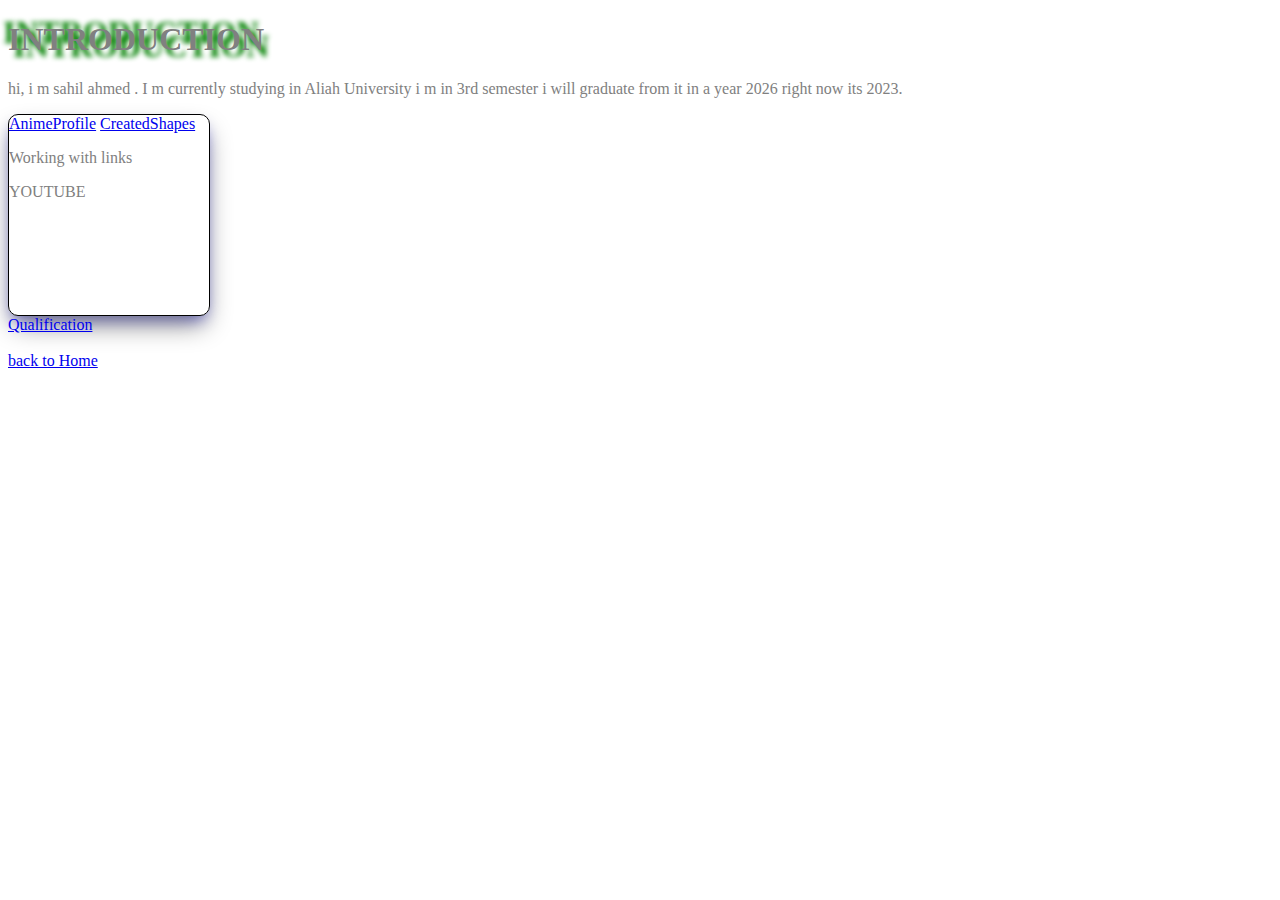
==== html/pages/about-me.html @ 5fb7f04b "added initial files" ====
<!DOCTYPE html>
<html lang="en">
<head>
    <meta charset="UTF-8">
    <meta name="viewport" content="width=device-width, initial-scale=1.0">
    <title>About-me</title>
    <link rel="stylesheet" href="../../CSS/styleAbout.css">
</head>
<body>
    <h1>INTRODUCTION </h1>
    <p>hi, i m sahil  ahmed . I m currently studying in Aliah University i m in 3rd semester i will graduate from it in a year 2026 right now its 2023.</p>
     
     <div class="first">
        <a href="pages/profile.html" class="GoTo">AnimeProfile</a>
        <a href="pages/shapes.html" class="GoTo">CreatedShapes</a>
    
      <br> <p>Working with links <br> </p>
      <a  id="youtube"   href="https://www.youtube.com"> YOUTUBE</a>

     </div>

     <a href="pages/qualification.html" class="GoTo">Qualification</a>

    
    <br>
    <br>
    
    <a href="../index.html">back to Home</a>

</body>
</html>
---- CSS/styleAbout.css ----
body{


color: gray;




}

h1{
text-shadow: 5px 7px 5px green , -5px -7px 5px green;



}

.first{
height: 200px;
width: 200px;

box-shadow: 0 13px 27px -5px gray , 0 8px 16px -8px blue;
border-radius: 10px;     
border: 1px solid black;
}


#youtube:link{

    color: gray;
    text-decoration: solid;

}

#youtube:visited{

color: rgb(11, 11, 211);

}

#youtube:hover{
color: red;

}
#youtube:active{
color: green;


}
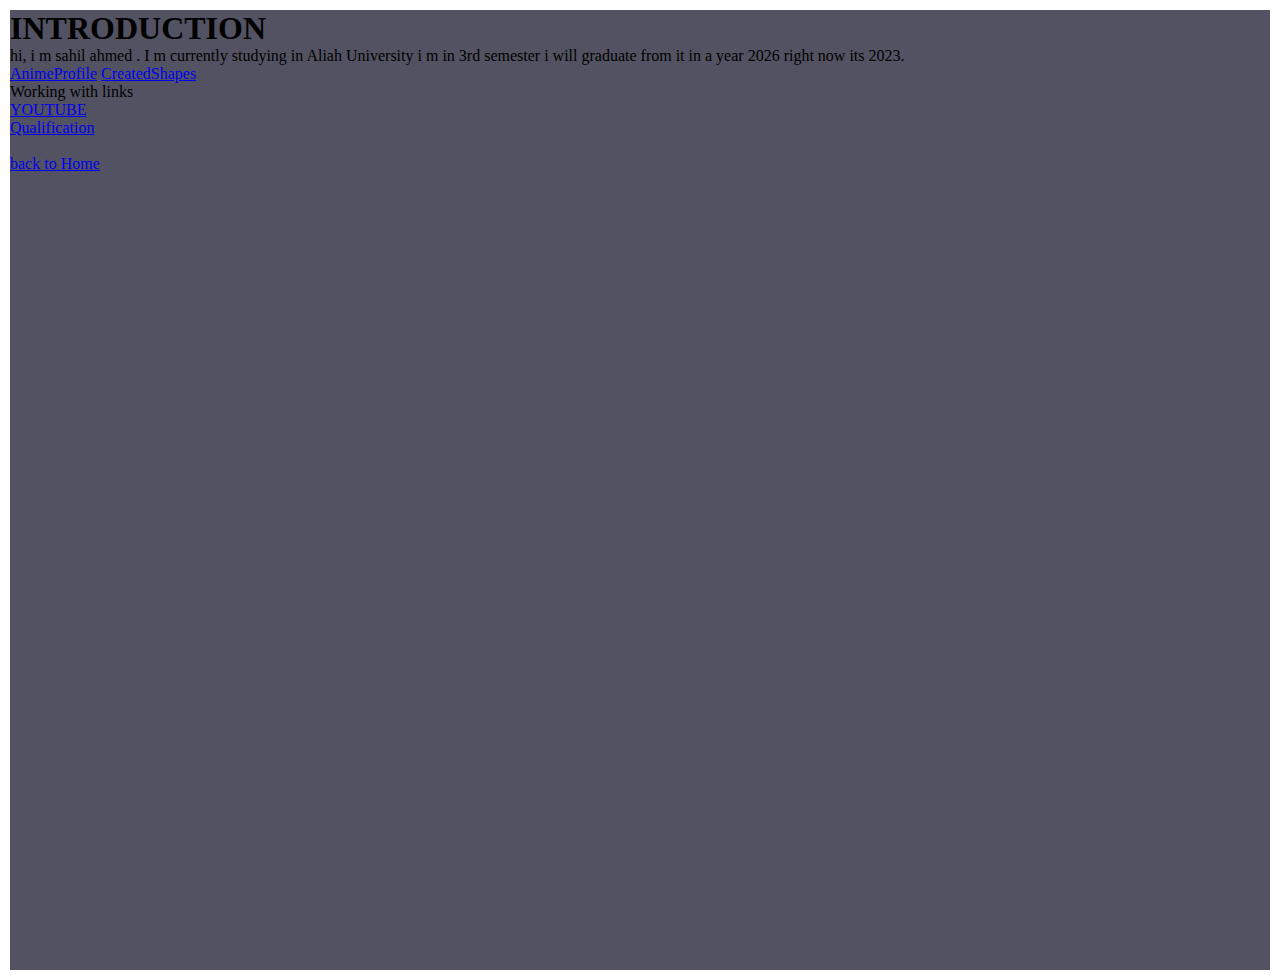
==== commit 72a2f030: "added index" ====
--- a/html/pages/about-me.html
+++ b/html/pages/about-me.html
@@ -1,31 +1,38 @@
 <!DOCTYPE html>
 <html lang="en">
+
 <head>
     <meta charset="UTF-8">
     <meta name="viewport" content="width=device-width, initial-scale=1.0">
     <title>About-me</title>
     <link rel="stylesheet" href="../../CSS/styleAbout.css">
 </head>
+
 <body>
-    <h1>INTRODUCTION </h1>
-    <p>hi, i m sahil  ahmed . I m currently studying in Aliah University i m in 3rd semester i will graduate from it in a year 2026 right now its 2023.</p>
-     
-     <div class="first">
-        <a href="pages/profile.html" class="GoTo">AnimeProfile</a>
-        <a href="pages/shapes.html" class="GoTo">CreatedShapes</a>
-    
-      <br> <p>Working with links <br> </p>
-      <a  id="youtube"   href="https://www.youtube.com"> YOUTUBE</a>
+    <div class="inner-body">
+        <h1>INTRODUCTION </h1>
+        <p>hi, i m sahil ahmed . I m currently studying in Aliah University i m in 3rd semester i will graduate from it
+            in a
+            year 2026 right now its 2023.</p>
 
-     </div>
+        <div class="first">
+            <a href="pages/profile.html" class="GoTo">AnimeProfile</a>
+            <a href="pages/shapes.html" class="GoTo">CreatedShapes</a>
 
-     <a href="pages/qualification.html" class="GoTo">Qualification</a>
+            <br>
+            <p>Working with links <br> </p>
+            <a id="youtube" href="https://www.youtube.com"> YOUTUBE</a>
 
-    
-    <br>
-    <br>
-    
-    <a href="../index.html">back to Home</a>
+        </div>
 
+        <a href="pages/qualification.html" class="GoTo">Qualification</a>
+
+
+        <br>
+        <br>
+
+        <a href="../index.html">back to Home</a>
+    </div>
 </body>
+
 </html>--- a/CSS/styleAbout.css
+++ b/CSS/styleAbout.css
@@ -1,4 +1,4 @@
-body{
+/*body{
 
 
 color: gray;
@@ -46,4 +46,17 @@
 color: green;
 
 
+} */
+*{
+    margin: 0;
+    padding: 0;
+    box-sizing: border-box;
+}
+
+.inner-body{
+
+    margin: 10px;
+    height: 60rem;
+    
+    background-color: rgb(82, 82, 98);
 }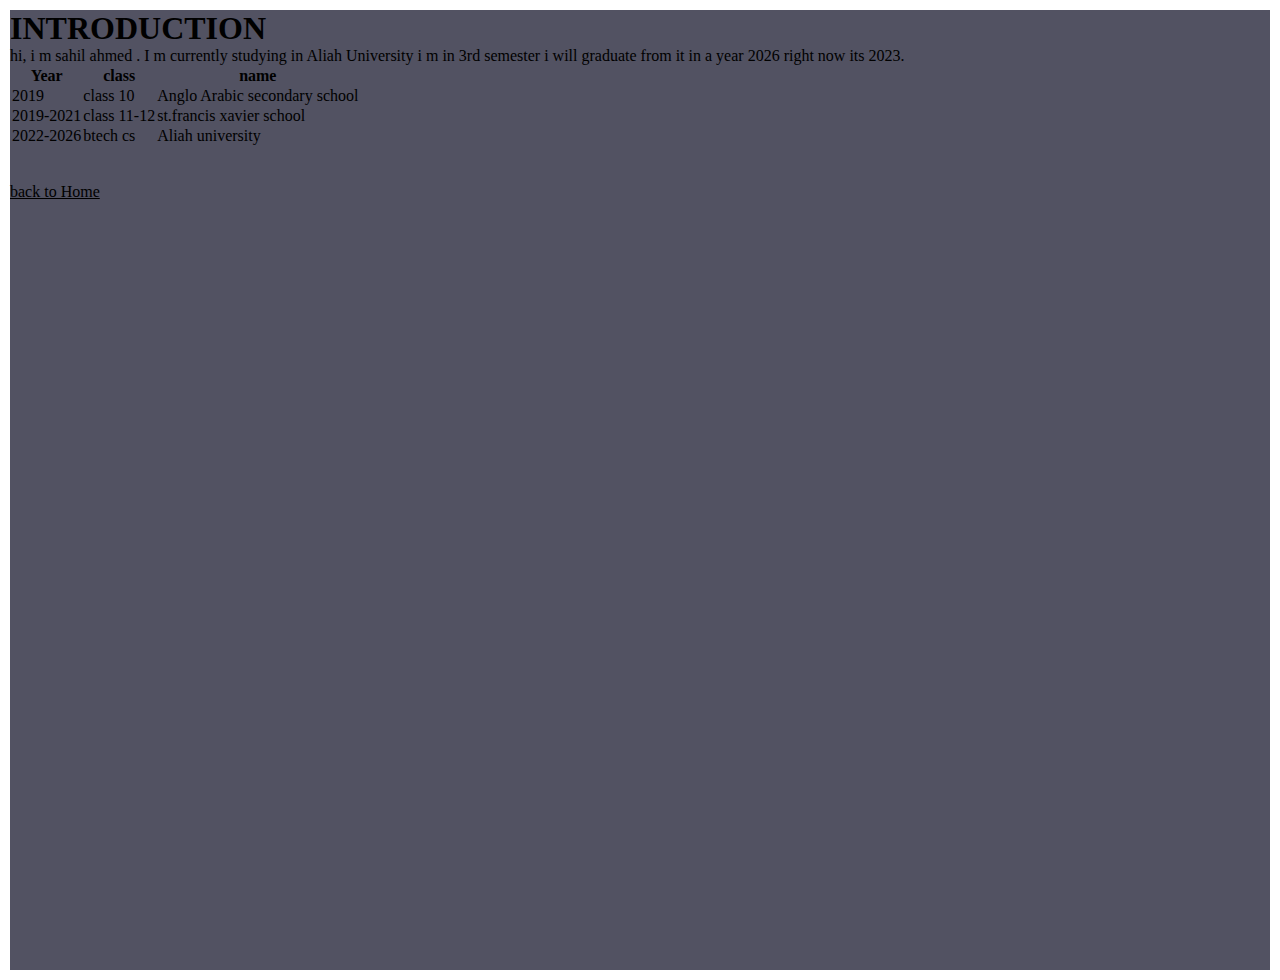
==== commit 55859d05: "big update" ====
--- a/html/pages/about-me.html
+++ b/html/pages/about-me.html
@@ -6,6 +6,7 @@
     <meta name="viewport" content="width=device-width, initial-scale=1.0">
     <title>About-me</title>
     <link rel="stylesheet" href="../../CSS/styleAbout.css">
+    <link rel="stylesheet" href="https://cdnjs.cloudflare.com/ajax/libs/font-awesome/6.5.1/css/all.min.css" integrity="sha512-DTOQO9RWCH3ppGqcWaEA1BIZOC6xxalwEsw9c2QQeAIftl+Vegovlnee1c9QX4TctnWMn13TZye+giMm8e2LwA==" crossorigin="anonymous" referrerpolicy="no-referrer" />
 </head>
 
 <body>
@@ -16,22 +17,40 @@
             year 2026 right now its 2023.</p>
 
         <div class="first">
-            <a href="pages/profile.html" class="GoTo">AnimeProfile</a>
-            <a href="pages/shapes.html" class="GoTo">CreatedShapes</a>
+        
 
-            <br>
-            <p>Working with links <br> </p>
-            <a id="youtube" href="https://www.youtube.com"> YOUTUBE</a>
+            
+            
 
         </div>
 
-        <a href="pages/qualification.html" class="GoTo">Qualification</a>
+        <div class="second">
+
+            
+    <table>
+        <thead>
+      <tr> <th>Year</th> <th>class</th> <th>name</th>
+      </tr>
+      
+        </thead>
+      <tbody>
+      <tr> <td>2019</td> <td>class 10</td> <td>Anglo Arabic secondary school</td></tr>
+      
+      <tr><td>2019-2021</td><td>class 11-12</td><td>st.francis xavier school</td></tr>
+      <tr><td>2022-2026</td><td>btech cs</td><td>Aliah university</td></tr>
+      
+      </tbody>
+      
+          </table>
+        </div>
+
+    
 
 
         <br>
         <br>
 
-        <a href="../index.html">back to Home</a>
+        <a style="color: black;" href="../../index.html"> <i class="fa-solid fa-house"></i>   back to Home</a>
     </div>
 </body>
 
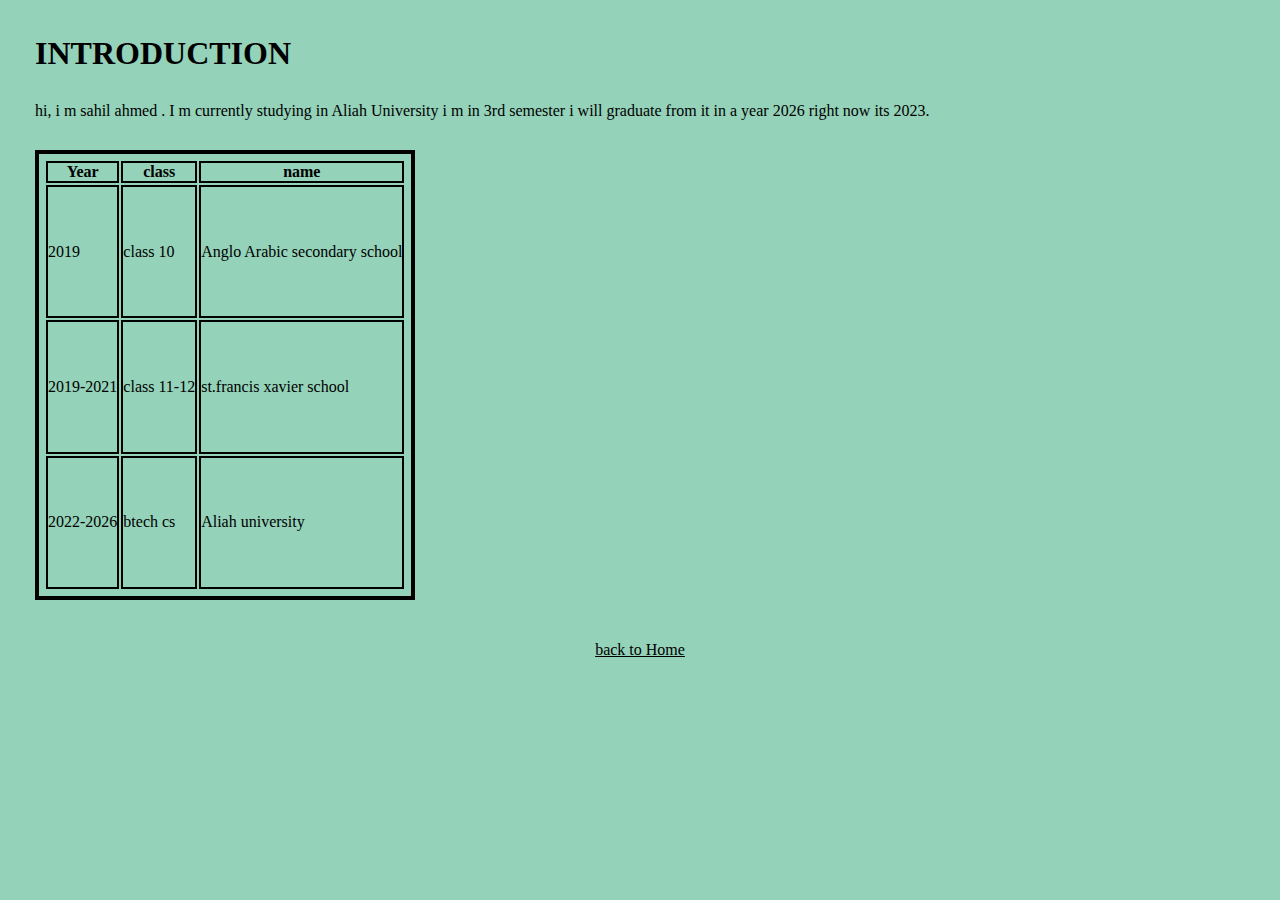
==== commit 32761585: "fixed about me" ====
--- a/html/pages/about-me.html
+++ b/html/pages/about-me.html
@@ -6,52 +6,72 @@
     <meta name="viewport" content="width=device-width, initial-scale=1.0">
     <title>About-me</title>
     <link rel="stylesheet" href="../../CSS/styleAbout.css">
-    <link rel="stylesheet" href="https://cdnjs.cloudflare.com/ajax/libs/font-awesome/6.5.1/css/all.min.css" integrity="sha512-DTOQO9RWCH3ppGqcWaEA1BIZOC6xxalwEsw9c2QQeAIftl+Vegovlnee1c9QX4TctnWMn13TZye+giMm8e2LwA==" crossorigin="anonymous" referrerpolicy="no-referrer" />
+    <link rel="stylesheet" href="https://cdnjs.cloudflare.com/ajax/libs/font-awesome/6.5.1/css/all.min.css"
+        integrity="sha512-DTOQO9RWCH3ppGqcWaEA1BIZOC6xxalwEsw9c2QQeAIftl+Vegovlnee1c9QX4TctnWMn13TZye+giMm8e2LwA=="
+        crossorigin="anonymous" referrerpolicy="no-referrer" />
 </head>
 
 <body>
-    <div class="inner-body">
-        <h1>INTRODUCTION </h1>
-        <p>hi, i m sahil ahmed . I m currently studying in Aliah University i m in 3rd semester i will graduate from it
-            in a
-            year 2026 right now its 2023.</p>
+    
+       
 
         <div class="first">
-        
 
-            
-            
+
+            <h1>INTRODUCTION </h1>
+            <p>hi, i m sahil ahmed . I m currently studying in Aliah University i m in 3rd semester i will graduate from it
+                in a
+                year 2026 right now its 2023.</p>
+
 
         </div>
 
         <div class="second">
 
-            
-    <table>
-        <thead>
-      <tr> <th>Year</th> <th>class</th> <th>name</th>
-      </tr>
-      
-        </thead>
-      <tbody>
-      <tr> <td>2019</td> <td>class 10</td> <td>Anglo Arabic secondary school</td></tr>
-      
-      <tr><td>2019-2021</td><td>class 11-12</td><td>st.francis xavier school</td></tr>
-      <tr><td>2022-2026</td><td>btech cs</td><td>Aliah university</td></tr>
-      
-      </tbody>
-      
-          </table>
+
+            <table>
+                <thead>
+                    <tr>
+                        <th>Year</th>
+                        <th>class</th>
+                        <th>name</th>
+                    </tr>
+
+                </thead>
+                <tbody>
+                    <tr>
+                        <td>2019</td>
+                        <td>class 10</td>
+                        <td>Anglo Arabic secondary school</td>
+                    </tr>
+
+                    <tr>
+                        <td>2019-2021</td>
+                        <td>class 11-12</td>
+                        <td>st.francis xavier school</td>
+                    </tr>
+                    <tr>
+                        <td>2022-2026</td>
+                        <td>btech cs</td>
+                        <td>Aliah university</td>
+                    </tr>
+
+                </tbody>
+
+            </table>
         </div>
 
-    
+
 
 
         <br>
         <br>
+     <div class="home-div">
+        <a style="color: black;" href="../../index.html"> <i class="fa-solid fa-house"></i> back to Home</a>
 
-        <a style="color: black;" href="../../index.html"> <i class="fa-solid fa-house"></i>   back to Home</a>
-    </div>
+     </div>
+        
+    
 </body>
 
 </html>--- a/CSS/styleAbout.css
+++ b/CSS/styleAbout.css
@@ -53,10 +53,48 @@
     box-sizing: border-box;
 }
 
-.inner-body{
+body{
 
-    margin: 10px;
-    height: 60rem;
+
+    padding: 10px;
     
-    background-color: rgb(82, 82, 98);
+    height: 100vh;
+    background-color: #94d2b9;
+    color: black;
+    font-family: Verdana, CURSIVE;
+}
+.first{
+    margin: 20px;
+    padding: 5px;
+}
+p{
+    margin-top: 30px;
+}
+
+.second{
+    margin-left: 20px;
+    padding: 5px;
+}
+.home-div{
+    height: 20px;
+    display: flex;
+    justify-content: center;
+}
+
+table{
+    border: 4px solid;
+    height: 50vh;
+    padding: 5px;
+}
+
+thead{
+    font-weight: 700;
+    border: 2px solid black;
+}
+
+td,th{
+    border: 2px solid black;
+    
+    
+    
 }